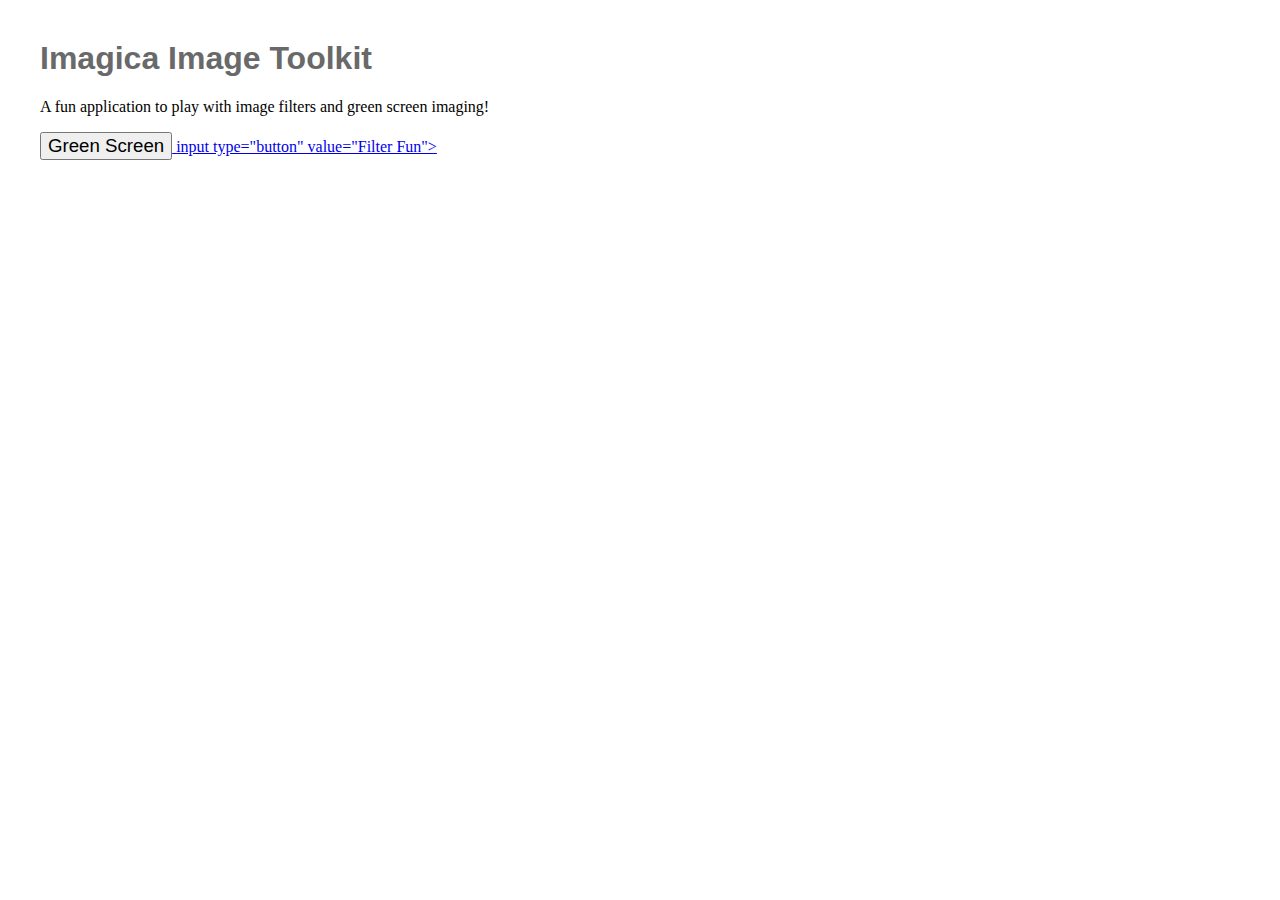
==== index.html @ 76cc8fd7 "add nav" ====
<!DOCTYPE html>
<html lang="en">

<head>
  <meta charset="UTF-8">
  <meta name="viewport" content="width=device-width, initial-scale=1.0">
  <meta http-equiv="X-UA-Compatible" content="ie=edge">
  <title>Imagica</title>
  <link rel="stylesheet" href="../style.css">
</head>

<body>
  <h1>Imagica Image Toolkit</h1>

  <p>
    A fun application to play with image filters and green screen imaging!
  </p>

  <p>
    <a href="greenscreen/greenscreen.html">
      <input type="button" value="Green Screen">
    </a>
    <a href="filters/filters.html">
      input type="button" value="Filter Fun">
    </a>
  </p>
  <br>
  <br>
</body>

</html>
---- style.css ----
h1 {
  font-family: arial;
  color: dimgray;
}

body {
  font-family: Verdana;
  margin: 40px;
}

canvas {
  height: 200px;
  border: 1px solid lightgray;
}

input {
  font-size: 14pt;
}
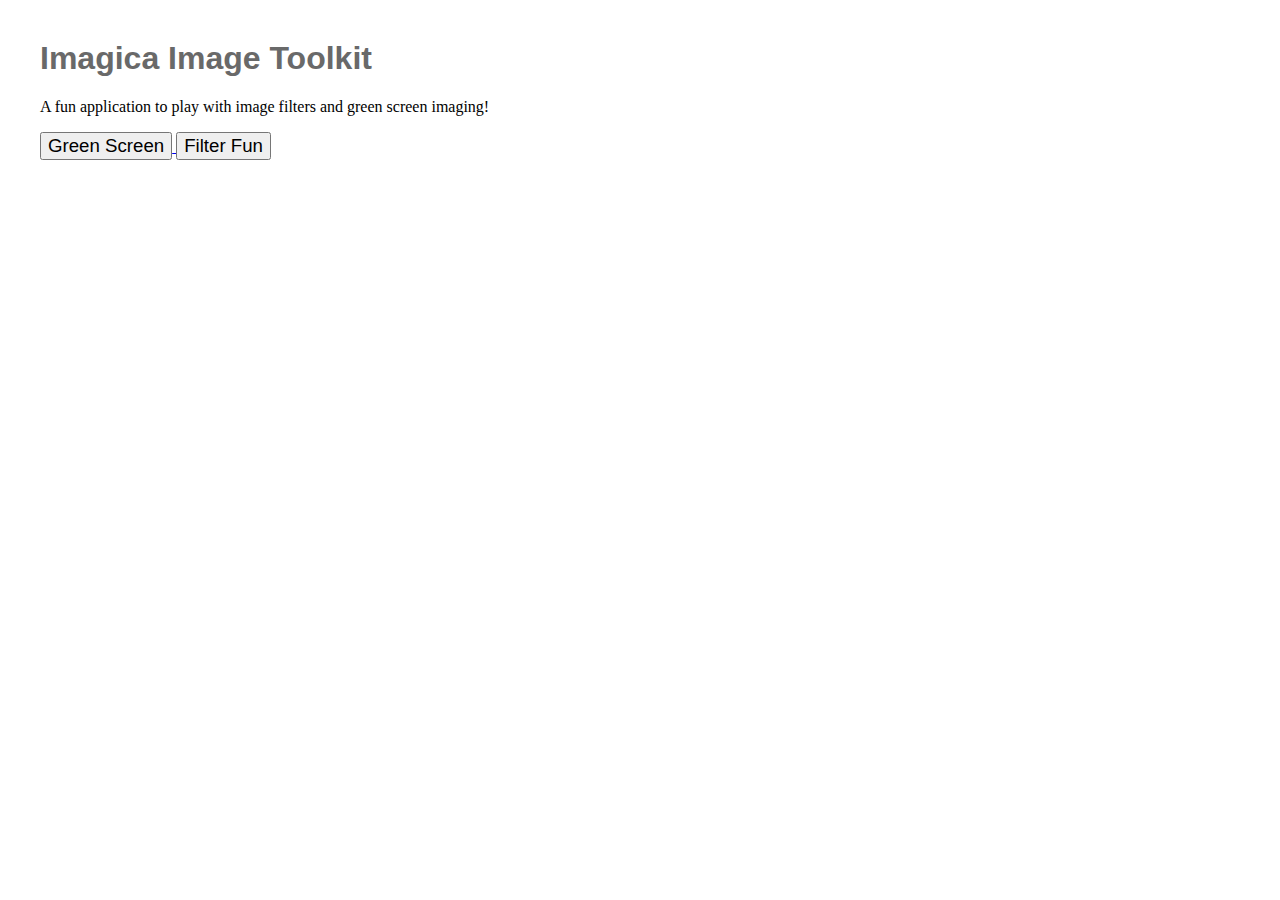
==== commit 1f9907ed: "update index.html" ====
--- a/index.html
+++ b/index.html
@@ -6,7 +6,7 @@
   <meta name="viewport" content="width=device-width, initial-scale=1.0">
   <meta http-equiv="X-UA-Compatible" content="ie=edge">
   <title>Imagica</title>
-  <link rel="stylesheet" href="../style.css">
+  <link rel="stylesheet" href="style.css">
 </head>
 
 <body>
@@ -21,11 +21,11 @@
       <input type="button" value="Green Screen">
     </a>
     <a href="filters/filters.html">
-      input type="button" value="Filter Fun">
+      <input type="button" value="Filter Fun">
     </a>
   </p>
   <br>
   <br>
 </body>
 
-</html>+</html>
